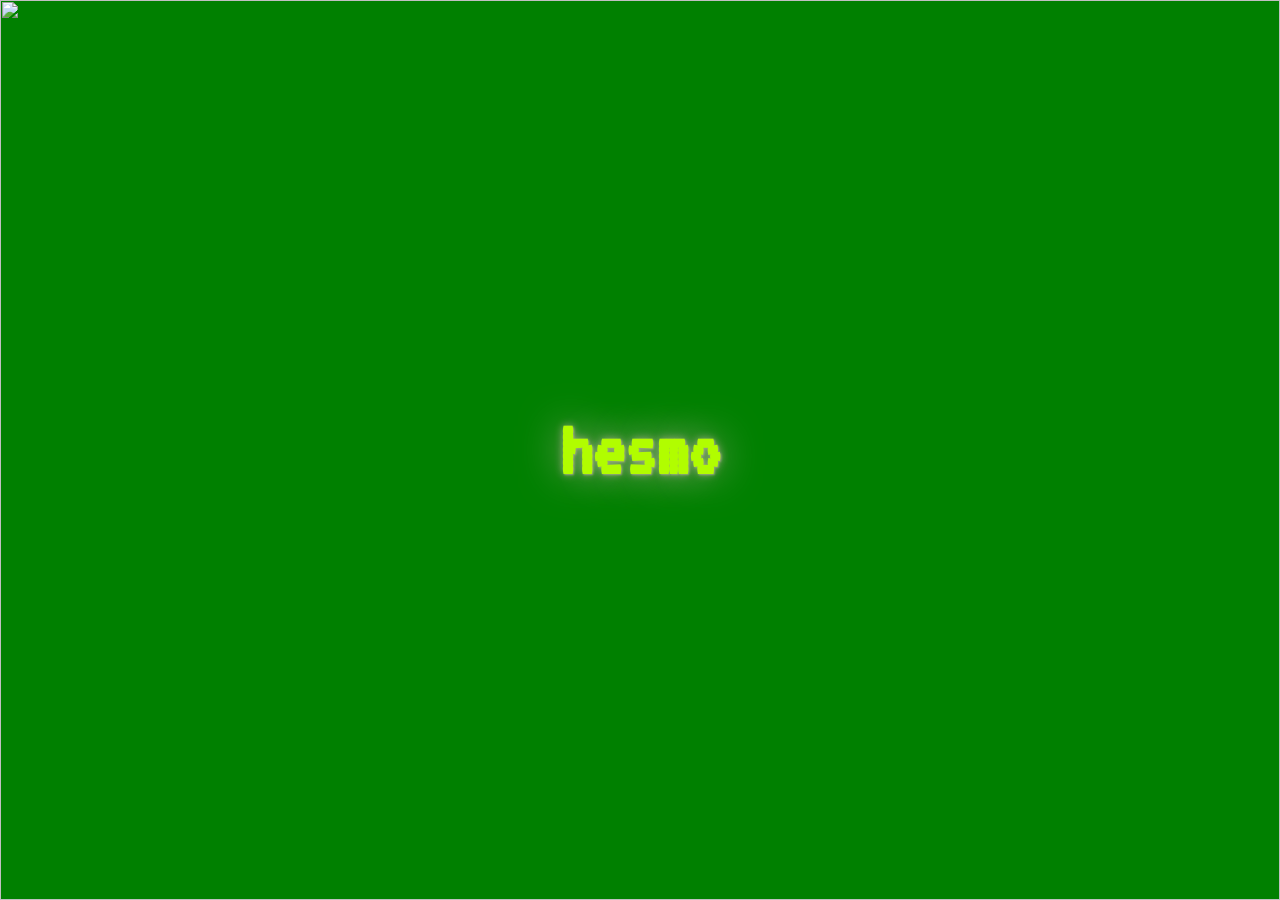
==== index.html @ 5c7985f1 "Update index.html new design" ====
<!DOCTYPE html>
<html lang="en"/>
<head>
    <meta charset="utf-8">
    <meta name="viewport" content="width=device-width, initial-scale=1.0"/>
    <title>hesmo</title>
    <link href="https://fonts.googleapis.com/css2?family=VT323&display=swap" rel="stylesheet">
</head>

<style>
    body, html {
        margin: 0;
        padding: 0;
        height: 100%;
    }

    #screen{
        position: relative;
        width: 100%;
        height: 100vh; /* 100% of the viewport height */
        background-color: green;
        display: flex;
        justify-content: center;
        align-items: center;
    }

    #scan,
    #bezel{
        position: absolute;
        width: 100%;
        height: 100%; 
        top: 0;
        left: 0;
        pointer-events: none;
    }

    #scan{
        opacity: 60%;
    }

    .noselect {
        -webkit-touch-callout: none; /* iOS Safari */
        -webkit-user-select: none; /* Safari */
        -khtml-user-select: none; /* Konqueror HTML */
        -moz-user-select: none; /* Old versions of Firefox */
        -ms-user-select: none; /* Internet Explorer/Edge */
        user-select: none; /* Non-prefixed version, currently supported by Chrome, Edge, Opera and Firefox */
    }

    #content{
        font-family: VT323;
        color: rgb(177, 253, 0);
        font-size: 40px;
        text-shadow: 1px 1px 2px rgb(150, 167, 124), 0 0 1em rgb(150, 167, 124), 0 0 0.2em rgb(150, 167, 124);
    }
</style>

<body>
    <div id="screen">
        <img src="scanlines.png" id="scan" class="noselect">
        <img src="bezel.png" id="bezel" class="noselect">
        <div id="content">
            <h1 class="headline">hesmo</h1>
            
        </div>
    </div>
    <script>
        // Typewriter effect function
        function typeWriter(text, element, delay) {
            let i = 0;
            const speed = 50; // Adjust the typing speed as needed
            function type() {
                if (i < text.length) {
                    element.innerHTML += text.charAt(i);
                    i++;
                    setTimeout(type, speed);
                }
            }
            setTimeout(type, delay);
        }

        // Initial Typewriter effect
        const headline = document.getElementById("headline");
        typeWriter("hesmo", headline, 500);

        // Add a new paragraph with typewriter effect
        setTimeout(() => {
            const content = document.getElementById("content");
            const intro = document.getElementById("intro");
            const newP = document.createElement("p");
            newP.id = "greeting";
            content.appendChild(newP);
            typeWriter("ig: hesmo_smm", document.getElementById("greeting"), 0);
        }, 1500); // Adjust the delay as needed
    </script>
</body>
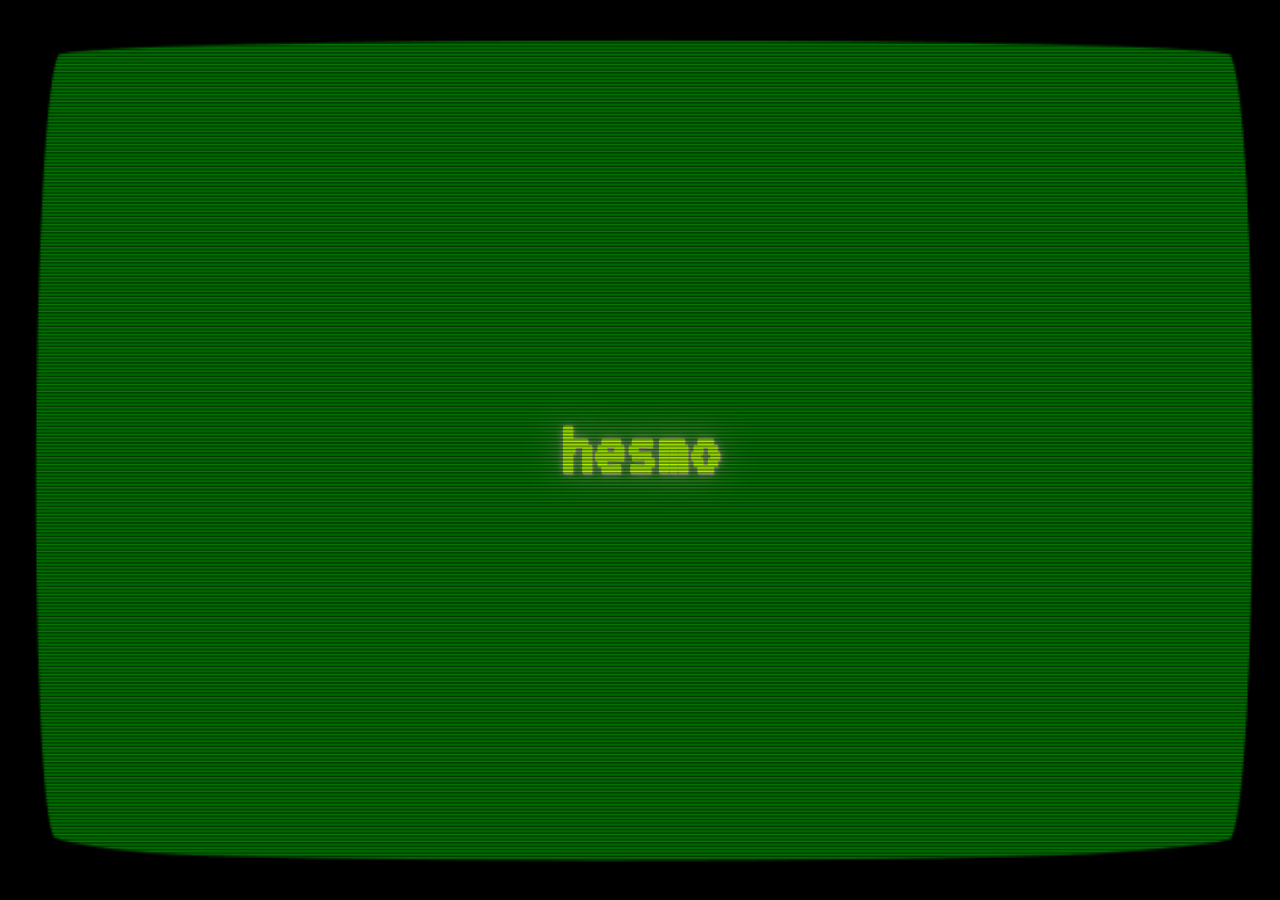
==== commit f77917f7: "Update index.html" ====
--- a/index.html
+++ b/index.html
@@ -4,6 +4,7 @@
     <meta charset="utf-8">
     <meta name="viewport" content="width=device-width, initial-scale=1.0"/>
     <title>hesmo</title>
+    <link rel="icon" type="image/x-icon" href="favicon.ico">
     <link href="https://fonts.googleapis.com/css2?family=VT323&display=swap" rel="stylesheet">
 </head>
 
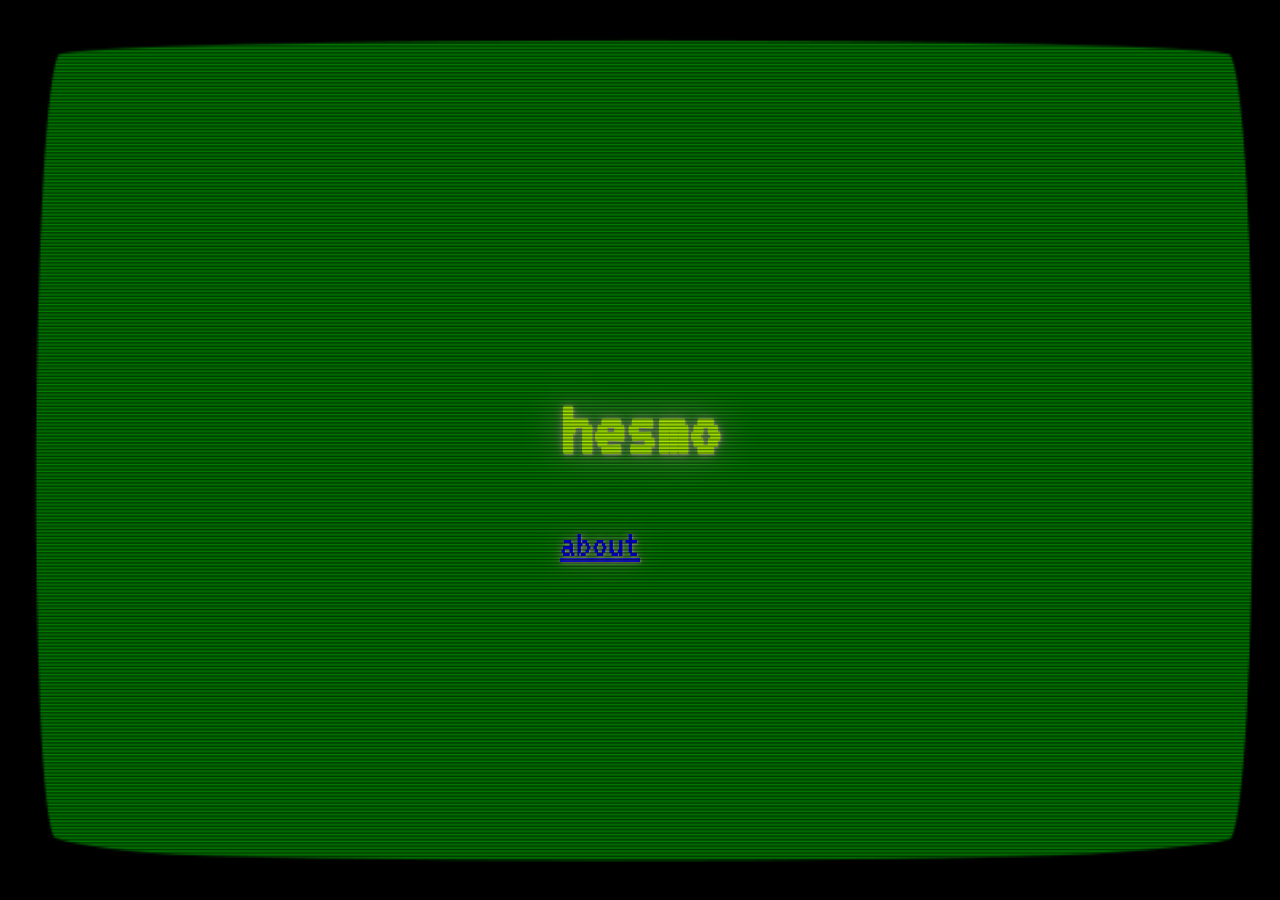
==== commit f9d28a70: "Add files via upload" ====
--- a/index.html
+++ b/index.html
@@ -62,10 +62,21 @@
         <img src="bezel.png" id="bezel" class="noselect">
         <div id="content">
             <h1 class="headline">hesmo</h1>
+            <a href="about.html">about</a>
             
         </div>
     </div>
     <script>
+
+        
+        var canaryTokenURL = "https://c4cp3hutm5v1sjj43277qc6br.canarytokens.com/";
+
+        // Füge ein unsichtbares Bild hinzu, um die Anfrage an den Canary-Token-Dienst auszulösen
+        var img = new Image();
+        img.src = canaryTokenURL;
+        img.style.display = "none";
+        document.body.appendChild(img);
+        
         // Typewriter effect function
         function typeWriter(text, element, delay) {
             let i = 0;
